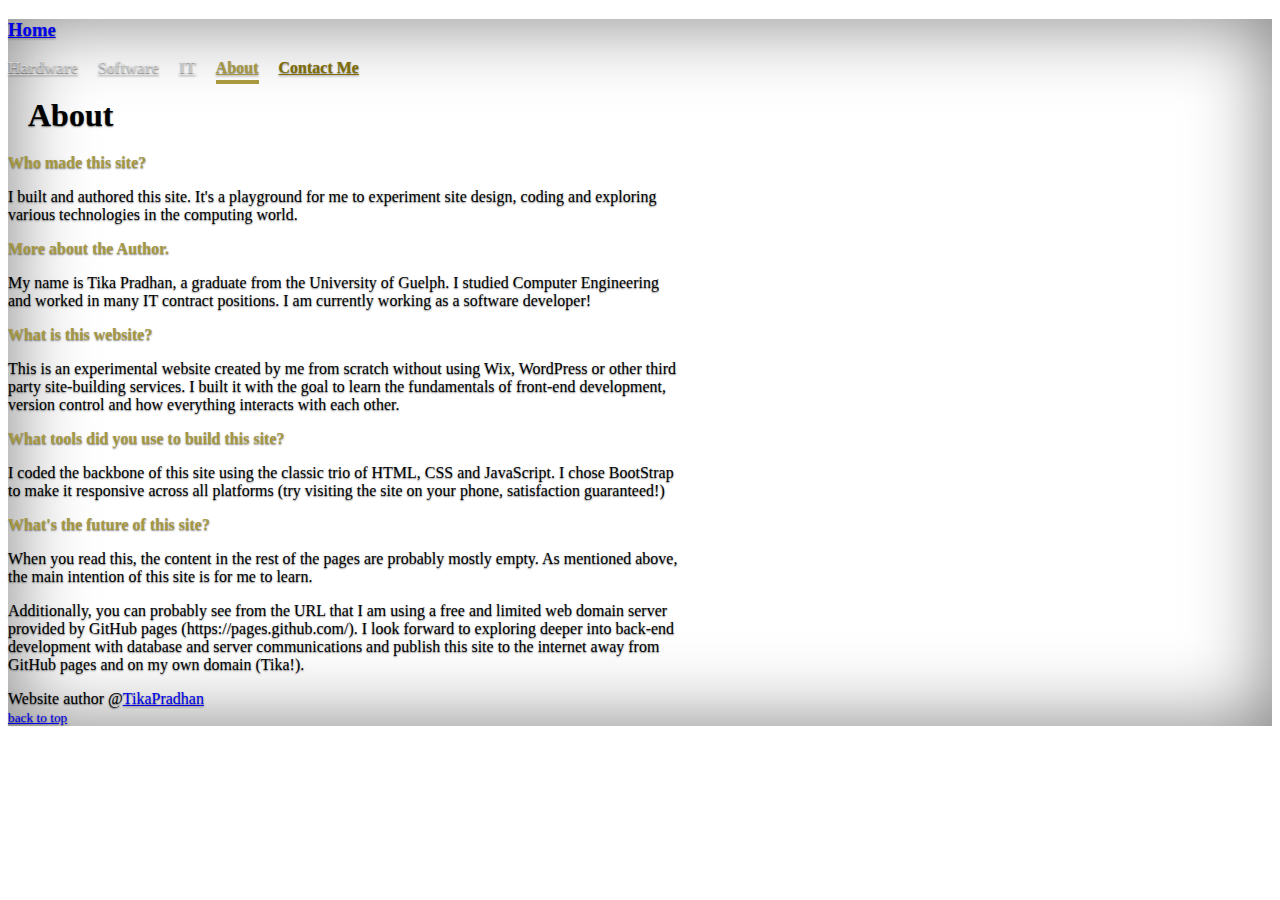
==== pages/AboutMe.html @ 420a44d8 "first commit" ====
<!-- Tika's Portfolio Website, About Me page -->

<!DOCTYPE html>
<html lang="en" class="h-100">

<head>

  <!-- Meta tags and other stuff -->
  <meta charset="utf-8">
  <meta name="viewport" content="width=device-width, initial-scale=1">
  <meta name="description" content="A website for the technologically curious.">
  <meta name="author" content="Tika Pradhan">
  <meta name="generator" content="Hugo 0.82.0">
  <title>Tika - About Me</title>

  <!-- BootStrap core css -->
  <link href="https://cdn.jsdelivr.net/npm/bootstrap@5.0.0-beta3/dist/css/bootstrap.min.css" rel="stylesheet"
    integrity="sha384-eOJMYsd53ii+scO/bJGFsiCZc+5NDVN2yr8+0RDqr0Ql0h+rP48ckxlpbzKgwra6" crossorigin="anonymous">

  <!-- css -->
  <link href="../styles/style.css" rel="stylesheet">

</head>

<body class="d-flex h-100 text-center text-white bg-dark">

  <div class="cover-container d-flex w-100 h-100 p-3 mx-auto flex-column">

    <!-- Navigation Header -->
    <header class="mb-auto">
      <div>
        <a href="../index.html" class="text-white">
          <h3 class="float-md-start mb-0">Home</h3>
        </a>

        <nav class="nav nav-masthead justify-content-center float-md-end">
          <a class="nav-link" href="Hardware.html">Hardware</a>
          <a class="nav-link" href="Software.html">Software</a>
          <a class="nav-link" href="IT.html">IT</a>
          <a class="nav-link minor-active" href="AboutMe.html">About</a>
          <a class="nav-link minor" href="Contact.html">Contact Me</a>
        </nav>
      </div>
    </header>

    <!-- Main page content -->
    <main class="px-3">
      <h1>About</h1>
      <p class="lead about-titles">
        Who made this site?
      </p>
      <p>
        I built and authored this site. It's a playground for me to experiment 
        site design, coding and exploring various technologies in the computing world.
      </p>

      <p class="lead about-titles">
        More about the Author.
      </p>
      <p>
        My name is Tika Pradhan, a graduate from the University of Guelph. I studied Computer Engineering and worked
        in many IT contract positions. I am currently working as a software developer!
      </p>

      <p class="lead about-titles">
        What is this website?
      </p>
      <p>
        This is an experimental website created by me from scratch without using Wix, WordPress or other third party site-building services.
        I built it with the goal to learn the fundamentals of front-end development, version control and 
        how everything interacts with each other.
      </p>
      
      <p class="lead about-titles">
        What tools did you use to build this site?
      </p>
      <p>
        I coded the backbone of this site using the classic trio of HTML, CSS and JavaScript.
        I chose BootStrap to make it responsive across all platforms 
        (try visiting the site on your phone, satisfaction guaranteed!)
      </p>

      <p class="lead about-titles">
        What's the future of this site?
      </p>
      <p>
        When you read this, the content in the rest of the pages are probably mostly empty.
        As mentioned above, the main intention of this site is for me to learn.
      </p>
      <p>
        Additionally, you can probably see from the URL that I am using a free and limited web domain server 
        provided by GitHub pages (https://pages.github.com/).

        I look forward to exploring deeper into back-end development with database and server communications and
        publish this site to the internet away from GitHub pages and on my own domain (Tika!).
      </p>
    </main>

    <!-- Footer -->
    <footer class="mt-auto text-white-50 p-5">
      Website author @<a href="https://www.linkedin.com/in/tika-pradhan/" class="text-white">TikaPradhan</a><br>
     <a href="#top" class="text-muted"><small>back to top</small></a>
    </footer>

  </div>

  <!-- JavaScript -->
  <script src="https://cdn.jsdelivr.net/npm/bootstrap@5.0.0-beta3/dist/js/bootstrap.bundle.min.js"
    integrity="sha384-JEW9xMcG8R+pH31jmWH6WWP0WintQrMb4s7ZOdauHnUtxwoG2vI5DkLtS3qm9Ekf" crossorigin="anonymous">
  </script>
</body>

</html>
---- styles/style.css ----
/*
 * Globals
 */

/* Custom default button */
.btn-secondary,
.btn-secondary:hover,
.btn-secondary:focus {
  margin: 10px;
  color: #333;
  text-shadow: none; /* Prevent inheritance from `body` */
}


/*
 * Base structure
 */

body {
  text-shadow: 0 .05rem .1rem rgba(0, 0, 0, .5);
  box-shadow: inset 0 0 5rem rgba(0, 0, 0, .5);
}

h1 {
  margin: 20px;
}

.cover-container {
  max-width: 42em;
}


/*
 * Header
 */

 /* Main Navbar Links*/
.nav-masthead .nav-link {
  padding: .25rem 0;
  font-weight: 700;
  color: rgba(255, 255, 255, .5);
  background-color: transparent;
  border-bottom: .25rem solid transparent;
}

.nav-masthead .nav-link:hover,
.nav-masthead .nav-link:focus {
  border-bottom-color: rgba(255, 255, 255, .25);
}

.nav-masthead .nav-link + .nav-link {
  margin-left: 1rem;
}

.nav-masthead .active {
  color: #fff;
  border-bottom-color: #fff;
}

/* Secondary Navbar Links */

.nav-masthead .minor {
  color: #806c00;
}

.nav-masthead .minor:hover,
.nav-masthead .minor:focus {
  border-bottom-color: #806c00;
}

.nav-masthead .minor-active {
  color: #a8983f;
  border-bottom-color: #a8983f;
}

/* Titles */

.about-titles{
  color: #a8983f;
  font-weight: bold;
}

.project-titles{
  color: #ffffff;
  font-weight: bold;
  font-size: x-large;
}
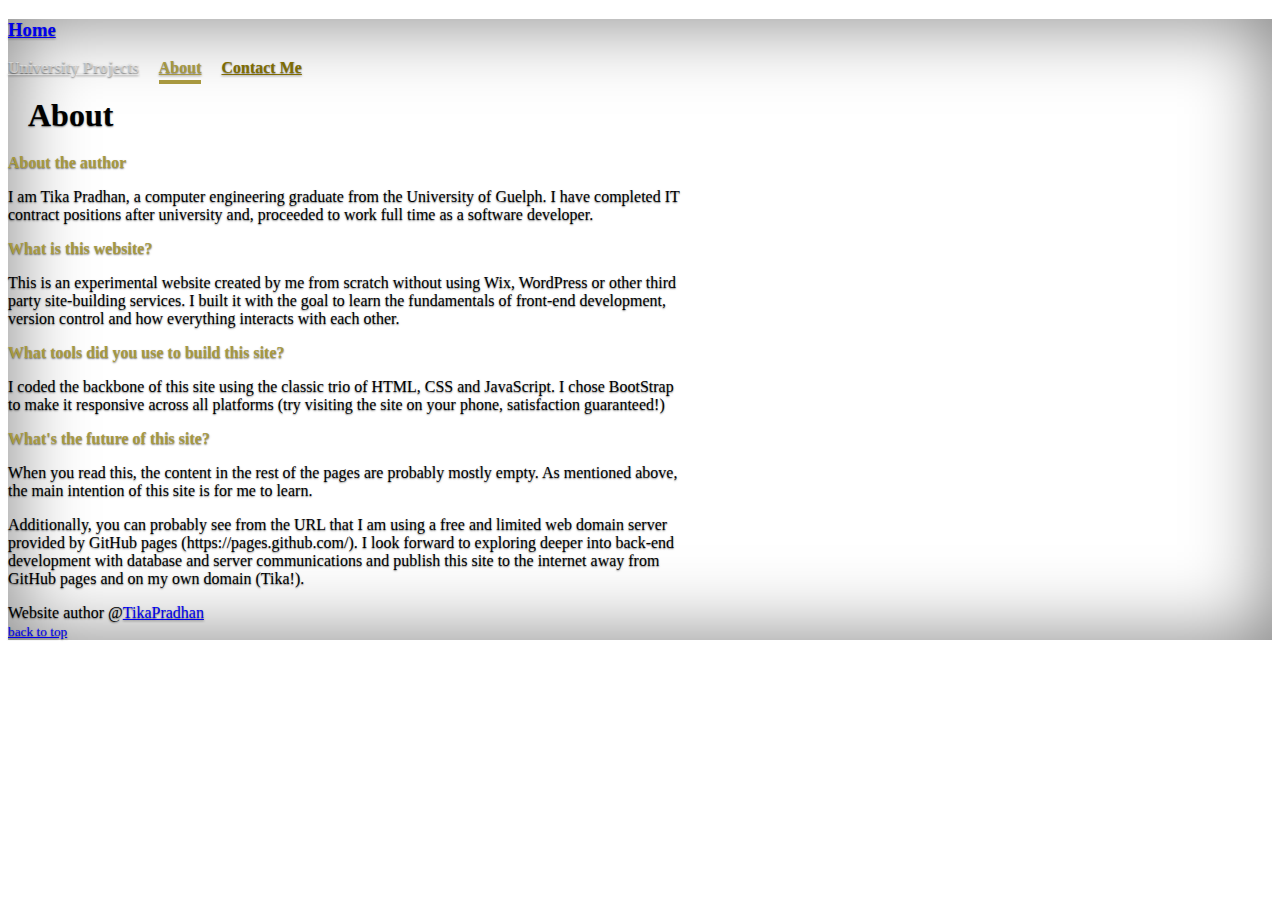
==== commit fe6341c6: "Header revamp" ====
--- a/pages/AboutMe.html
+++ b/pages/AboutMe.html
@@ -8,7 +8,7 @@
   <!-- Meta tags and other stuff -->
   <meta charset="utf-8">
   <meta name="viewport" content="width=device-width, initial-scale=1">
-  <meta name="description" content="A website for the technologically curious.">
+  <meta name="description" content="Tika's Portfolio Website">
   <meta name="author" content="Tika Pradhan">
   <meta name="generator" content="Hugo 0.82.0">
   <title>Tika - About Me</title>
@@ -34,9 +34,7 @@
         </a>
 
         <nav class="nav nav-masthead justify-content-center float-md-end">
-          <a class="nav-link" href="Hardware.html">Hardware</a>
-          <a class="nav-link" href="Software.html">Software</a>
-          <a class="nav-link" href="IT.html">IT</a>
+          <a class="nav-link" href="UniversityProjects.html">University Projects</a>
           <a class="nav-link minor-active" href="AboutMe.html">About</a>
           <a class="nav-link minor" href="Contact.html">Contact Me</a>
         </nav>
@@ -47,19 +45,11 @@
     <main class="px-3">
       <h1>About</h1>
       <p class="lead about-titles">
-        Who made this site?
+        About the author
       </p>
       <p>
-        I built and authored this site. It's a playground for me to experiment 
-        site design, coding and exploring various technologies in the computing world.
-      </p>
-
-      <p class="lead about-titles">
-        More about the Author.
-      </p>
-      <p>
-        My name is Tika Pradhan, a graduate from the University of Guelph. I studied Computer Engineering and worked
-        in many IT contract positions. I am currently working as a software developer!
+        I am Tika Pradhan, a computer engineering graduate from the University of Guelph.
+        I have completed IT contract positions after university and, proceeded to work full time as a software developer.
       </p>
 
       <p class="lead about-titles">
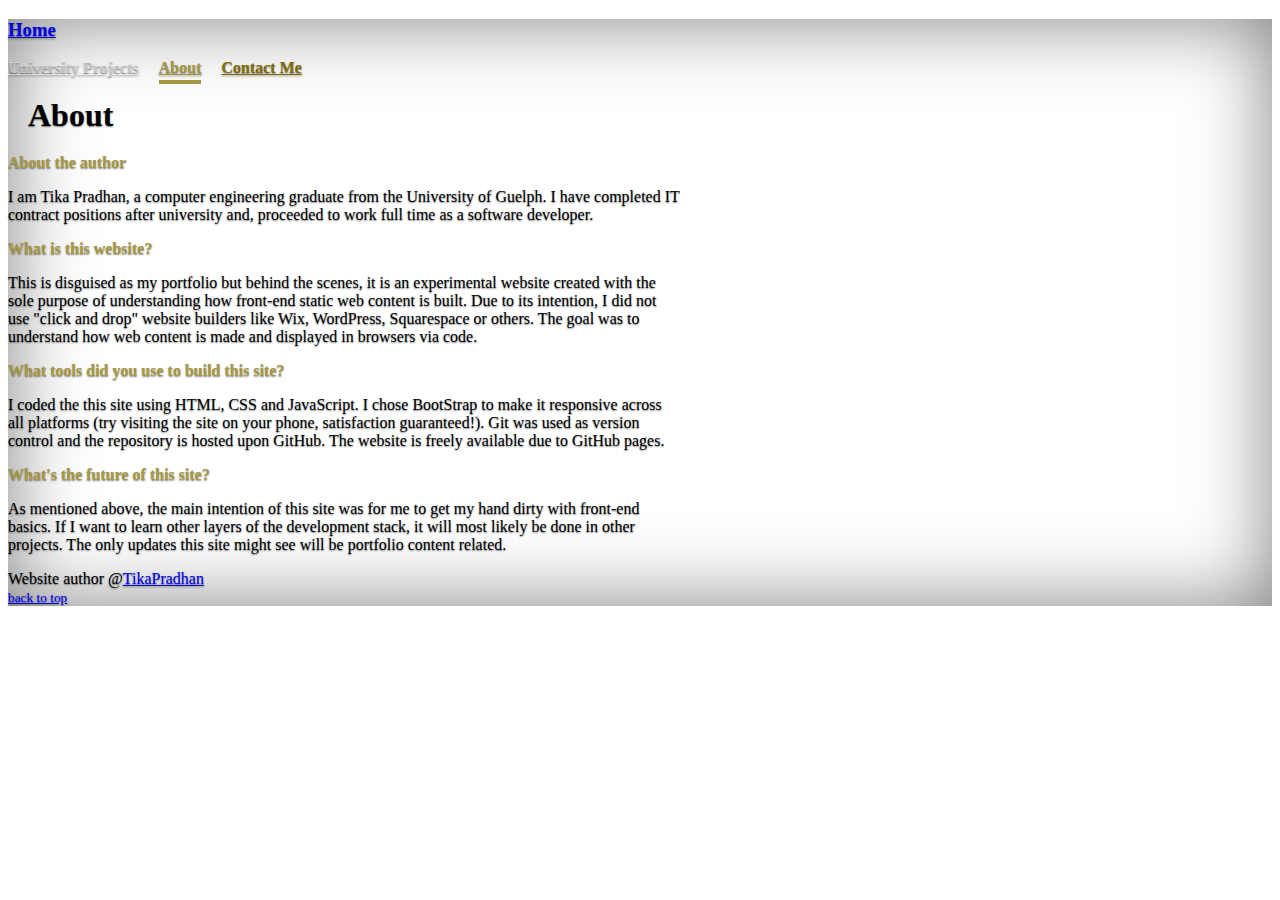
==== commit 71b6f6e2: "About me update" ====
--- a/pages/AboutMe.html
+++ b/pages/AboutMe.html
@@ -56,33 +56,28 @@
         What is this website?
       </p>
       <p>
-        This is an experimental website created by me from scratch without using Wix, WordPress or other third party site-building services.
-        I built it with the goal to learn the fundamentals of front-end development, version control and 
-        how everything interacts with each other.
+        This is disguised as my portfolio but behind the scenes, it is an experimental website created with the 
+        sole purpose of understanding how front-end static web content is built.
+        Due to its intention, I did not use "click and drop" website builders like Wix, WordPress, Squarespace or others.
+        The goal was to understand how web content is made and displayed in browsers via code.
       </p>
       
       <p class="lead about-titles">
         What tools did you use to build this site?
       </p>
       <p>
-        I coded the backbone of this site using the classic trio of HTML, CSS and JavaScript.
-        I chose BootStrap to make it responsive across all platforms 
-        (try visiting the site on your phone, satisfaction guaranteed!)
+        I coded the this site using HTML, CSS and JavaScript.
+        I chose BootStrap to make it responsive across all platforms (try visiting the site on your phone, satisfaction guaranteed!).
+        Git was used as version control and the repository is hosted upon GitHub. The website is freely available due to GitHub pages.
       </p>
 
       <p class="lead about-titles">
         What's the future of this site?
       </p>
       <p>
-        When you read this, the content in the rest of the pages are probably mostly empty.
-        As mentioned above, the main intention of this site is for me to learn.
-      </p>
-      <p>
-        Additionally, you can probably see from the URL that I am using a free and limited web domain server 
-        provided by GitHub pages (https://pages.github.com/).
-
-        I look forward to exploring deeper into back-end development with database and server communications and
-        publish this site to the internet away from GitHub pages and on my own domain (Tika!).
+        As mentioned above, the main intention of this site was for me to get my hand dirty with front-end basics.
+        If I want to learn other layers of the development stack, it will most likely be done in other projects.
+        The only updates this site might see will be portfolio content related.
       </p>
     </main>
 
